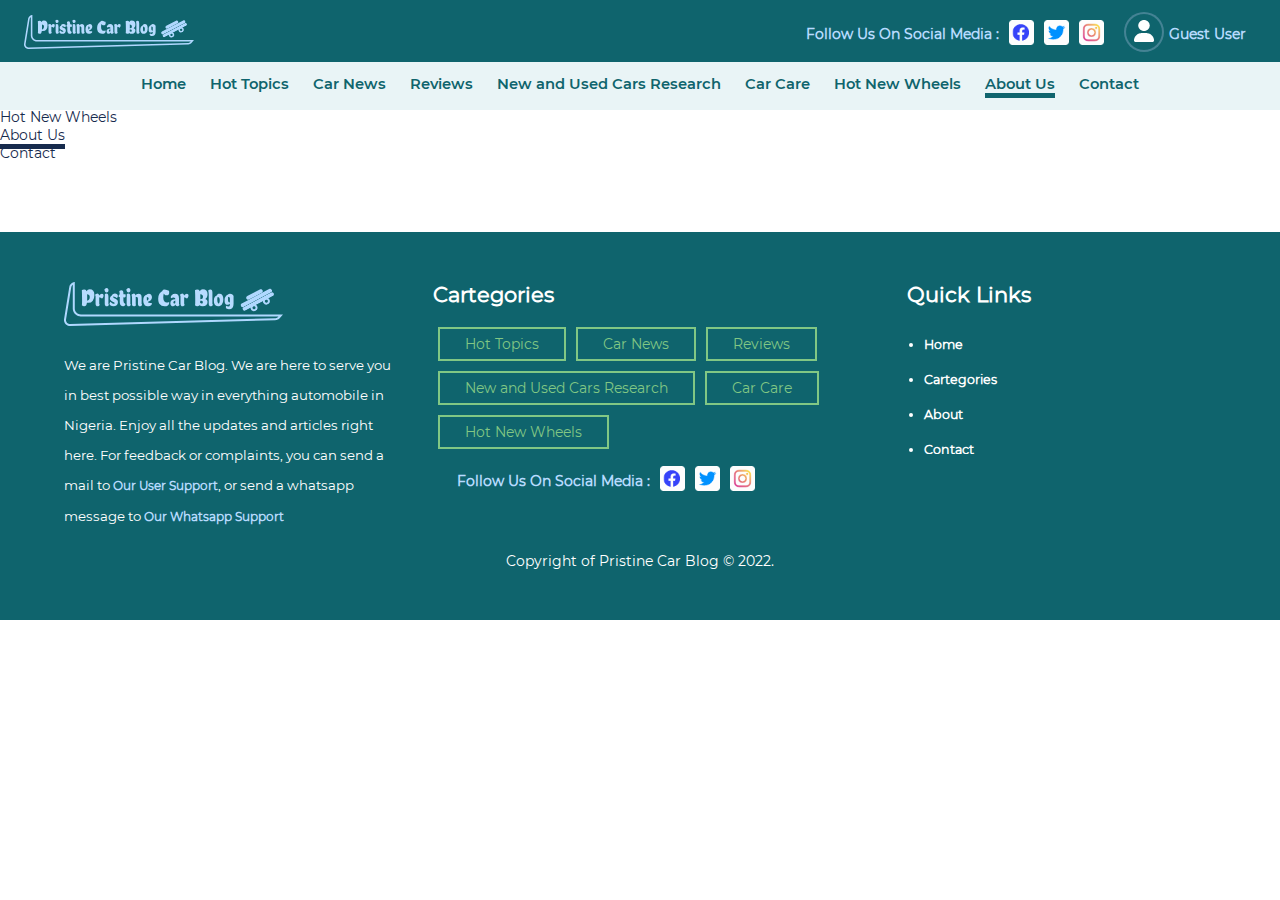
==== about-us.html @ 064dcf5d "commit front-end static ui" ====
<!DOCTYPE html>
<html>
    <head>
        <title>Pristine Car Blog | Latest updates in Nigeria's auto industry.</title>
        <meta charset="utf-8">
        <meta lang="en">
        <meta name="description" content="We give the latest updates Nigeria's automobile industry. Enjoy multiple categories of updates, articles and incredible offers all in one place.">
        <meta name="author" content="Adefuye Abayomi">
        <meta name="viewport" content="width=device-width, initial-scale=1.0, shrink-to-fit=no">
        <meta http-equiv="X-UA-Compatible" content="ie=edge">
        <link rel="icon" href="./blog_assets/images/utils/favicon.png" type="image/x-icon">

        <!--social facebook,twitter,-->
        <meta name="og:title" content="Pristine Car Blog | Latest updates in Nigeria's auto industry.">
        <meta name="og:description" content="We give the latest updates Nigeria's automobile industry. Enjoy multiple categories of updates, articles and incredible offers all in one place.">
        <meta name="og:image" content="./blog_assets/images/social_cover_main.png">
        <meta name="twitter:title" content="Pristine Car Blog | Latest updates in Nigeria's auto industry.">
        <meta name="twitter:description" content="We give the latest updates Nigeria's automobile industry. Enjoy multiple categories of updates, articles and incredible offers all in one place.">
        <meta name="twitter:image" content="./blog_assets/images/social_cover_main.png">

        <!--links to css styles-->
        <link type="text/css" rel="stylesheet" href="./css/mains.css">
        <link type="text/css" rel="stylesheet" href="./css/homepage_style.css">
        <link type="text/css" rel="stylesheet" href="./css/animate.css">


        <!--links to preloaded scripts-->

    </head>
    <body >
        <div id="app" class="container-main">
            <div class="header-container">
                <header class="header-main">
                    <!--The header contains the cartegories, pristine logos, the menu, guest indicators, and social media prompts.-->
                    <div class="header-utils">
                            <div class="util-logo">
                                <div class="logo-container">
                                    <a href="#"><!--link to homepage-->
                                        <img src="./blog_assets/images/utils/logo_base.svg">
                                    </a>
                                </div>
                            </div>
                            <div class="util-social hide-320px">
                                <div class="header-social-container">
                                    <p class="header-social-call-text">Follow Us On Social Media :</p>
                                </div>
                            </div>
                            <div class="hide-320px">
                                <div class="header-social-icons hide-320px">
                                    <p><span class="facebook-icon-container pointercursor"><a href="#"><!--link to twitter or facebook page--><img src="./blog_assets/images/utils/Facebook Icon.png"></a></span><span class="twitter-icon-container pointercursor"><a href="#"><!--link to twitter or facebook page--><img src="./blog_assets/images/utils/Twitter Icon.png"></a></span><span class="instagram-icon-container pointercursor"><a href="#"><!--link to twitter or facebook page--><img src="./blog_assets/images/utils/Instagram icon.png"></a></span></p>
                                </div>
                            </div>
                            <div class="util-user hide-320px">
                                <div class="header-user-container ">
                                    <p><span class="user-icon-container"><img src="./blog_assets/images/utils/User Icon.png"></span></p>
                                </div>
                            </div>
                            <div class="hide-320px">
                                <div>
                                    <p>{{guest}}</p>
                                </div>
                            </div>
                            <div class="util-hamburger">
                                <div class="header-hamburger-container">
                                    <div id="yt-ham-hotspot" class="yt-hamburger-container">
                                        <div class="yt-tight pointercursor" @click="updateHam()">
                                            <div class="yt-ham" :class="[ham]">
                                                <div class="yt-ham-line"></div>
                                                <div class="yt-ham-line top"></div>
                                                <div class="yt-ham-line bottom"></div>
                                                <div class="yt-ham-line"></div>
                                            </div>
                                        </div>
                                    </div>
                                </div>
                            </div>
                    </div>
                    <div class="header-cartegories">
                        <div class="header-cartegories-container">
                            <ul>
                                <li><a href="./index.html">Home</a></li>
                                <li><a href="./hot-topics.html">Hot Topics</a></li>
                                <li><a href="./car-news.html">Car News</a></li>
                                <li><a href="./reviews.html">Reviews</a></li>
                                <li><a href="./new and used cars research.html">New and Used Cars Research</a></li>
                                <li><a href="./car care.html">Car Care</a></li>
                                <li><a href="./hot new wheels.html">Hot New Wheels</a></li>
                                <li><a class="active-nav" href="#">About Us</a></li>
                                <li><a href="./contact.html">Contact</a></li>
                            </ul>
                        </div>
                    </div>
                </header>
            </div>
            <div class="blog-menu-container" :class="[animateClass]">
                <div class="blog-menu">
                    <div>
                        <ul>
                            <li><a href="./index.html">Home</a></li>
                            <li><a href="./hot-topics.html">Hot Topics</a></li>
                            <li><a href="./car-news.html">Car News</a></li>
                            <li><a href="./reviews.html">Reviews</a></li>
                            <li><a href="./new and used cars research.html">New and Used Cars Research</a></li>
                            <li><a href="./car care.html">Car Care</a></li>
                            <li><a href="./hot new wheels.html">Hot New Wheels</a></li>
                            <li><a class="active-nav" href="#">About Us</a></li>
                            <li><a href="./contact.html">Contact</a></li>
                        </ul> 
                    </div>
                    <div>

                    </div>
                </div>
            </div>
            <div class="mains-container">
                <div class="mains-main">
                    <div class="main-width">
                        
                    </div>
                </div>
            </div>
            <div class="footer-container">
                <footer>
                    <div class="footer-main">
                        <div class="pristine-user-declaration-container">
                            <div>
                                <div class="bottom-logo-container">
                                    <img src="./blog_assets/images/utils/logo_base.svg">
                                </div>
                                <div>
                                    <p class="user-declaration">
                                        We are Pristine Car Blog. We are here to serve you in best possible way in everything automobile in Nigeria. Enjoy all the updates and articles right here. For feedback or complaints, you can send a mail to <a href="mailto:email@gmail.com">Our User Support</a>, or send a whatsapp message to <a href="https://chat.whatsapp/number">Our Whatsapp Support</a>
                                    </p>
                                </div>
                            </div>
                        </div>
                        <div class="categories-bottom-container">
                            <div>
                                <div>
                                    <p class="categories-bottom-title">Cartegories</p>
                                </div>
                                <div class="cartegories-bottom-contents">
                                    <div>
                                        <p class="cb-item">Hot Topics</p>
                                    </div>
                                    <div>
                                        <p class="cb-item">Car News</p>
                                    </div>
                                    <div>
                                        <p class="cb-item">Reviews</p>
                                    </div>
                                    <div>
                                        <p class="cb-item">New and Used Cars Research</p>
                                    </div>
                                    <div>
                                        <p class="cb-item">Car Care</p>
                                    </div>
                                    <div>
                                        <p class="cb-item">Hot New Wheels</p>
                                    </div>
                                </div>
                                <div>
                                    <div class="header-utils bottom">
                                        <div class="util-social">
                                            <div class="header-social-container">
                                                <p class="header-social-call-text">Follow Us On Social Media :</p>
                                            </div>
                                        </div>
                                        <div>
                                            <div class="header-social-icons">
                                                <p><span class="facebook-icon-container"><img src="./blog_assets/images/utils/Facebook Icon.png"></span><span class="twitter-icon-container"><img src="./blog_assets/images/utils/Twitter Icon.png"></span><span class="instagram-icon-container"><img src="./blog_assets/images/utils/Instagram icon.png"></span></p>
                                            </div>
                                        </div>
                                    </div>
                                </div>
                            </div>
                        </div>
                        <div class="quick-links-container-container">
                            <div>
                                <div>
                                    <p class="categories-bottom-title">Quick Links</p>
                                </div>
                                <div>
                                    <ul class="bottom-links">
                                        <li>Home</li>
                                        <li>Cartegories</li>
                                        <li>About</li>
                                        <li>Contact</li>
                                        <li>Social</li>
                                    </ul>
                                </div>
                            </div>
                        </div>
                    </div>
                    <div class="copyright">
                        <p>Copyright of Pristine Car Blog &copy 2022.</p>
                    </div>
                </footer>
            </div>
        </div>
    </body>
    <script type="text/javascript" src="./js/vue.min.js" defer></script>
    <script type="text/javascript" src="./js/site-main.js" defer></script>
</html>
---- css/mains.css ----
* {
    box-sizing: border-box;
    margin: 0px;
    padding: 0px;
    font-size : 14px;
}
body{
    font-family: Montserrat-Regular;
    overflow-x: hidden;
}
* {
    --lightblue : #B7DBFF;
    --bluegreen : #0F646D;
    --lightgray : #E9F4F6;
    --lightgray2 : #C3D2E3;
}
body a {
    text-decoration: none;
    color: #172b4d;
}
/*fonts, Montserrat (4 styles), comfortaa (2 styles)*/
@font-face {
    font-family: Montserrat-Regular;
    src: url(../blog_assets/fonts/Montserrat-Regular.ttf);
}
@font-face {
    font-family: Montserrat-Medium;
    src: url(../blog_assets/fonts/Montserrat-Medium.ttf);
}
@font-face {
    font-family: Montserrat-SemiBold;
    src: url(../blog_assets/fonts/Montserrat-SemiBold.ttf);
}
@font-face {
    font-family: Montserrat-Bold;
    src: url(../blog_assets/fonts/Montserrat-Bold.ttf);
}
@font-face {
    font-family: Comfortaa-Regular;
    src: url(../blog_assets/fonts/Comfortaa_Regular.ttf);
}
@font-face {
    font-family: Comfortaa-Bold;
    src: url(../blog_assets/fonts/Comfortaa_Bold.ttf);
}
a.active-nav {
    border-bottom: 5px solid;
}

/* blog_card_style*/
.card, .card-image-container, .card-image {
    height : 100%;
    width: -webkit-fill-available;
  }
  .card-image-container {
    display : flex;
    align-items: center;
    justify-items: center;
    overflow: hidden;
  }
  .card-image {
    background-size: 100%;
    transition: 500ms;
    background-position: center;
    display : flex;
    align-items: flex-end;
  }
  .card-image:hover {
    background-size : 130%;
  }
  .card-contents-container {
    width : -webkit-fill-available;
    background-color: var(--bluegreen);
    opacity : 0.85;
    color : white;
    padding : 16px;
    height : max-content !important;
    max-height: 65%;
    display : flex;
    flex-direction: column;
  }
  .card-content-title {
    color : #3dff62;
    font-size: 110%;
    font-weight : 600;
    height: max-content;
    max-height: 40px;
    overflow: hidden;
  }
  .card-content-main {
    margin-top : 10px;
    line-height: 25px;
    margin-bottom : 10px;
    font-size: 90%;
    flex : 1;
    height: max-content;
    max-height: 29px;
    overflow: hidden;
  }
  .card-content-blog-info {
    height: max-content !important;
  }
  @media (max-width :600px){
    .card-content-title{
        font-size: 95%;
        height: max-content;
        overflow: hidden;
        max-height: 50px;
    }
    .card-content-main {
        display : none;
    }
  }
  .readmore-text {
    font-weight: 600;
    padding-left: 15px;
  }
  .card-content-blog-info {
    display: flex;
    align-items: center;
    }
  .card-content-blog-info > p {
    flex : 1;
    font-size: 80%;
    padding-top: 10px;
  }
  .card-content-cate {
    text-align : left;
  }
  .card-content-published-time{
    text-align : right;
  }
  .card-content-cate span {
    padding : 5px 15px;
    border : 2px solid white;
  }

/* others */
.section-title-style{
    font-family: Montserrat-Bold;
    font-size : 200%;
}
.desc-text-style {
    
}

.pointercursor:hover {
    cursor : pointer;
}
.section-divider {
    margin : 40px auto;
    border-top : 1px solid rgb(204, 204, 204);
}

/* hamburger */
#yt-ham-hotspot{
    display : none;
}
@media (max-width : 600px){
    #yt-ham-hotspot{
        display : block;
    }
}
.yt-ham-line{
    height: 2px;
    border-radius : 10px;
    background: white;
    width: 30px;
}
.yt-ham-line.top, .yt-ham-line.bottom{
    position: relative;
    margin-top: 2px;
    margin-bottom: 2px;
}
.yt-ham-line.bottom{
    bottom: 2px;
}
.yt-ham-line.top{
    top: 2px;
}
.yt-tight{
    width: max-content;
    display: flex;
    color: white;
}
.yt-hamburger-container{
    width: max-content;
    float: right;
    position: relative;
    bottom: 3px;
}

.yt-ham-active .yt-ham-line{
    display: none;
}
.yt-ham-active .yt-ham-line.top{
    display: block;
    animation-name: rotateMin;
    animation-duration: 1s;
    animation-timing-function: cubic-bezier(0.165, 0.84, 0.44, 1);
    animation-delay: 0ms;
    animation-fill-mode: both;
}
.yt-ham-active .yt-ham-line.bottom{
    display: block;
    animation-duration: 1s;
    animation-timing-function: cubic-bezier(0.165, 0.84, 0.44, 1);
    animation-delay: 0ms;
    animation-fill-mode: both;
    animation-name: rotateNor;
}
.yt-nav-active{
    font-weight: 600;
    border-bottom: 3px solid;
    margin: 0px auto;
    color: white;
}

@keyframes rotateNor {
    0%{

    }
    100%{
        transform: rotate(45deg);
    }
}
@keyframes rotateMin {
    0%{

    }
    100%{
        transform : rotate(-45deg)
    }
}
---- css/homepage_style.css ----
/* header section style */
.header-utils {
    display: flex;
    align-items: center;
    color : var(--lightblue);
    font-weight: 600;
    background-color: var(--bluegreen);
    padding: 12px 24px 6px 24px;
    position: fixed;
    width : 100%;
    z-index : 2;
}
.util-logo {
    flex : 1;
}
.util-social {
    flex : none;
}
.util-user {
    flex : none;
}
.header-user-container{
    margin-left: 20px;
    margin-right : 5px;
}
.header-hamburger-container{
    margin-left : 10px;
}
.logo-container img {
    width: 170px;
}
.facebook-icon-container, .twitter-icon-container, .instagram-icon-container {
    margin-left : 10px;
}
.facebook-icon-container img, .twitter-icon-container img, .instagram-icon-container img  {
    width : 25px;
    height : 25px;
}

.header-cartegories {
    background-color: var(--lightgray);
    padding : 12px 24px;
    padding-top : 70px;
}
.header-cartegories-container{
    width : 100%;
    margin : 0px auto;
    text-align: center;
}
.header-cartegories li{
    display : inline-block;
    margin : 5px 10px;
}
.header-cartegories li a {
    font-family : Montserrat-Semibold;
    font-size: 105%;
    color :  var(--bluegreen)
}

/* header styles complete*/

/* width centered*/
.main-width{
    max-width: 1250px;
    width: 80%;
    margin : 0px auto;
}
.secondary-width {
    width : 90%;
    margin-left : 10%;
    max-width : 1400px;
}

/* main home banner style*/
.banner-container{
    margin : 40px 0px;
    padding : 48px 24px;
    background-image: url(../blog_assets/images/utils/banner-background.png);
    background-size: cover;
}
.banner-desc-text{
    font-family: Montserrat-Bold;
    color : white;
    text-align: center;
    font-size : 300%;
}
.search-container {
    width : 80%;
    margin : 10px auto 0px auto;
}
.search-button {
    height: 35px;   
    width: 150px; 
    font-weight: 600;
    color : var(--bluegreen)
}
.search-main-contents{
    display : flex;
}
.search-input-container{
    flex : 1;
}
.search-input{
    height: 35px;
    width: -webkit-fill-available;
}

/*trending container*/
.trending-container{
    padding-top : 25px;
}
.trending-desc{
    margin-top : 15px;
    font-size: 120%;
}
.trend-card-container{
    height: -webkit-fill-available;
}
.trends-container-01{
    margin-top : 40px;
    display : grid;
    row-gap : 15px;
    align-items: stretch;
    grid-template-columns :[first] 11.11% [second] 11.11% [third] 11.11% [fourth] 11.11% [fifth] 11.11% [sixth] 11.11% [seventh] 11.11% [eighth] 11.11% [nineth] 11.11% [tenth] ;
    grid-template-rows : [row-1-start] 230px [row-2-start] 230px [row-2-end];
}
.trend-container-01-02,.trend-container-01-03{
    padding-right : 15px;
}
.trend-container-01-01{
    grid-column-start : 5;
    grid-column-end : 10;
    grid-row-start : 1;
    grid-row-end : 3;
}
.trends-container-01 div div{
    height: -webkit-fill-available;
}
.trend-container-01-02{
    grid-column-start : 1;
    grid-column-end : 5;
    grid-row-start : 1;
    grid-row-end : 2;
}
.trend-container-01-03{
    grid-column-start : 1;
    grid-column-end : 5;
    grid-row-start : 2;
    grid-row-end : 3;
}

.trends-container-02{
    display : flex;
    flex-flow: wrap;
}
.trends-container-02>div{
    height : 220px;
    min-width : 350px;
    width : 33.3%;
    padding:5px;
    padding-top : 15px;
}
/* second group*/
.second-group {
    display : flex;
    margin-top : 40px;
}
/* latests box */
.latests-container {
    flex : 1;
    padding-top : 40px;
}
.sidebar-container {
    width : 300px;
    padding : 10px;
}
.latest-contents-container{
    display : grid;
    grid-template-columns: 25% 25% 25% 25%;
    grid-template-rows : 300px 200px 200px;
    row-gap : 15px;
    padding-top : 15px;
}
.latests-content-01,.latests-content-02,.latests-content-03,.latests-content-04,.latests-content-05{
    padding-right : 15px;
}
.latests-content-01{
    grid-row-start: 1;
    grid-row-end: 2;
    grid-column-start : 1;
    grid-column-end : 5;
}
.latests-content-02{
    grid-row-start: 2;
    grid-row-end: 3;
    grid-column-start : 1;
    grid-column-end : 3;
}
.latests-content-03{
    grid-row-start: 2;
    grid-row-end: 3;
    grid-column-start : 3;
    grid-column-end : 5;
}
.latests-content-04{
    grid-row-start: 3;
    grid-row-end: 4;
    grid-column-start : 1;
    grid-column-end : 3;
}
.latests-content-05{
    grid-row-start: 3;
    grid-row-end: 4;
    grid-column-start : 3;
    grid-column-end : 5;
}
/* sidebar contents */
.sidebar-container{
    border : 1px solid rgb(184, 219, 255);
    margin-right : 40px;
}
.cartegory{
    margin-top: 50px;
}
.cartegory-contents{
    display : flex;
    flex-flow: wrap;
}
.cartegory-contents > div {
    height: 250px;
    max-width: 300px;
    min-width: 290px;
    margin-top: 20px;
}
.cartegory-contents> div > div{
    height: -webkit-fill-available;
    padding-right : 10px;
}
.cartegory-load-more-button{
    margin-top : 20px;

}
.cartegory-load-more-button button{
    border : 2px solid;
    background-color : #89DBCC;
    font-size: 90%;
    font-weight: 600;
    padding : 15px 60px;
    color : var(--bluegreen);
    display: block;
    width: 100%;
    margin : 0px auto;
}
.cartegory-load-more-button button:hover {
    background-color: #307569;
    color : white;
    border : 2px solid lightblue
}
/* email promo container*/
.aside {
    margin-top : 50px;
}
.email-list-promo{
    background-image: url(../blog_assets/images/utils/email-sub-background.png);
    background-size: cover;
    padding : 50px 20px 40px 20px;
    display : flex;
    color : white;
    justify-content: center;
    text-align: center;
}
.email-sub-form-container,.email-sub-cta-text{
    width : 40%;
}
.email-sub-input,.email-sub-button{
    width: 100%;
    height: 45px;
    display: block;
    margin-bottom: 15px;
    border-radius: 5px;
    border: 2px solid white;
    background: transparent;
    color: white;
    padding: 9px;
}
.email-sub-input::placeholder{
    color : white;
    font-size : 90%;
    font-weight: 100;
}
.email-sub-button{
    border-radius : 0px;
    border: 2px solid white;
    background : #0e374e;
    color : white;
}


/*footer style*/
footer{
    background-color: var(--bluegreen);
    margin-top: 70px;
    color : white;
    padding : 50px 0px;
}
footer a {
    color : var(--lightblue);
    font-size: 90%;
    font-weight: 900;
}
.footer-main {
    display: flex;
    margin: 0px auto;
    width: 90%;
}
.pristine-user-declaration-container {
    flex : 4;
}
.categories-bottom-container {
    flex : 6;
}
.quick-links-container-container {
    flex : 4;
}
.user-declaration{
    padding-top: 20px;
    font-size: 95%;
    font-weight: 100;
    line-height: 30px;
}
.copyright {
    text-align: center;
    font-size: 80%;
    padding-top: 20px;
}
.categories-bottom-container>div{
    margin-left : 40px;
}
.categories-bottom-title{
    font-size: 150%;
    color : white;
    font-weight: 900;
}
.cartegories-bottom-contents{
    padding-top : 15px;
    display : flex;
    flex-flow: wrap;
}
.cartegories-bottom-contents>div{
    width : max-content;
}
.bottom-links{
    margin-left : 17px;
    padding-top : 20px;
}
.bottom-links li{
    font-size: 90%;
    font-weight: 700;
    line-height: 35px;
}
.cb-item{
    padding : 6px 25px;
    color: #81c784;
    border : 2px solid;
    margin : 5px;
}
.quick-links-container-container>div{
    margin-left : 20px;
}

    /* blog menu style*/
.blog-menu-container {
}
/* responsive */

@media (max-width : 600px){
    /* header section */
    .section-title-style {
        font-size: 150%;
    }
    .logo-container img {
        width : 150px;
    }
    .hide-320px {
        display : none
    }
    .header-cartegories-container{
        width: 100%;
    }
    .header-cartegories-container li a {
        font-size: 80%;
        font-weight: 100;
        font-family: 'Montserrat-Regular';
    }
    .active-nav{
        font-weight: 700 !important;
    }
    /* banner */
    .banner-desc-text {
        font-size: 100%;
    }
    .banner-container {
        padding-left: 10px;
        padding-right: 10px;
    }
    /* trending section*/
    .trending-desc {
        font-size: 100%;
    }
    .trends-container-01 {
        display : flex;
        margin-top : 5px;
        flex-flow : wrap;
        justify-content: center;
    }
    .trends-container-01 >div {
        height: 220px;
        min-width: 350px;
        width: 33.3%;
        padding: 5px;
        padding-top: 15px;
    }
    .trends-container-02{
        justify-content: center;
    }
    .trends-container-02>div , .trends-container-01 > div{
        width: -webkit-fill-available;
    }
    /* main width */
    .main-width {
        width: 90%;
    }
    /* cartegories */
    .cartegory-contents > div {
        max-width: -webkit-fill-available;
    }
    .cartegory-contents> div > div {
        padding-right: 0px;
    }
    .cartegory-load-more-button button {
        font-size: 80%;
        font-weight:600;
        padding: 10px 20px;
    }
    /* emial promo */
    .email-list-promo{
        flex-direction: column-reverse;
    }
    .email-sub-form-container, .email-sub-cta-text {
        width: 100%;
    }
    .email-sub-cta-text {
        padding-bottom: 15px;
    }
    /* blog menu style*/
    .blog-menu-container {
        position: fixed;
        top: 0px;
        border: 1px solid var(--lightblue);
        width: 65%;
        background: var(--lightgray);
        color: var(--bluegreen);
        font-size: 90%;
        z-index: 1;
        height: 100vh;
        padding-top: 70px;
        right: 0px;
        padding-right: 15px;
    }
    .blog-menu-container li {
        list-style-type: none;
        line-height: 40px;
        text-align: right;
    }
}
@media (max-width : 1100px){
    .banner-desc-text {
        font-size: 200%;
    }
    .header-cartegories li a {
        font-size: 95%;
    }
    .section-title-style {
        font-size: 170%;
    }
    .trending-desc {
        font-size: 110%;
    }    
    .trends-container-01 {
        grid-template-columns: 100%;
        grid-template-rows: 320px 320px 320px;
    }
    .trend-container-01-01{
        grid-row-start: 1;
        grid-row-end: 2;
        grid-column-start: 1;
        grid-column-end: 2;
    }
    .trend-container-01-01{
        grid-row-start: 2;
        grid-row-end: 3;
        grid-column-start: 1;
        grid-column-end: 2;
    }
    .trend-container-01-01{
        grid-row-start: 3;
        grid-row-end: 4;
        grid-column-start: 1;
        grid-column-end: 2;
    }
    .trend-container-01-02, .trend-container-01-03 {
        padding-right: 0px;
    }
    /* latest section */
    /* second group*/
    .second-group {
        flex-direction: column;
    }
    .secondary-width {
        margin : 0px auto;
    }
    .sidebar-container {
        width : 100%;
        margin-top: 40px;
    }
    .main-width{
        width: 90%;
    }
}
@media (max-width : 800px){
    .util-social {
        display : none;
    }
    /* second group*/
    .second-group {
        flex-direction: column;
    }
    .secondary-width {
        margin : 0px auto;
    }
    .sidebar-container {
        width : 100%;
        margin-top: 40px;
    }
    .latest-contents-container {
        grid-template-columns: 100%;
        grid-template-rows : 300px 300px 300px 300px 300px;
    }
    .latests-content-01 {
        grid-row-start: 1;
        grid-row-end: 2;
        grid-column-start: 1;
        grid-column-end: 2;
    }

    .latests-content-02 {
        grid-row-start: 2;
        grid-row-end: 3;
        grid-column-start: 1;
        grid-column-end: 2;
    }

    .latests-content-03 {
        grid-row-start: 3;
        grid-row-end: 4;
        grid-column-start: 1;
        grid-column-end: 2;
    }

    .latests-content-04 {
        grid-row-start: 4;
        grid-row-end: 5;
        grid-column-start: 1;
        grid-column-end: 2;
    }

    .latests-content-05 {
        grid-row-start: 5;
        grid-row-end: 6;
        grid-column-start: 1;
        grid-column-end: 2;
    }
    .latests-content-01, .latests-content-02, .latests-content-03, .latests-content-04, .latests-content-05 {
        padding-right: 0px;
    }

    /* footer */
    .footer-main {
        flex-direction: column;
    }
    .categories-bottom-container>div {
        margin-left: 0px;
    }
    .categories-bottom-container {
        margin-top: 25px;
    }
    .user-declaration {
        padding-top: 9px;
        font-size: 85%;
        font-weight: 100;
        line-height: 23px;
    }
    .bottom-logo-container img {
        width: 150px;
    }
    .cb-item {
        padding: 3px 15px;
    }
    .header-utils.bottom {
        padding : 10px 0px;
    }
    .quick-links-container-container>div {
        margin-left: 0px;
        margin-top: 10px;
    }
    .bottom-links {
        padding-top: 5px;
    }
    .bottom-links li {
        font-size: 80%;
        font-weight: 600;
        line-height: 25px;
    }
}
/* making header and menu functional*/
@media (min-width : 600px){
    .header-cartegories {
        position: fixed;
        z-index: 1;
        width: 100%;
    }
}
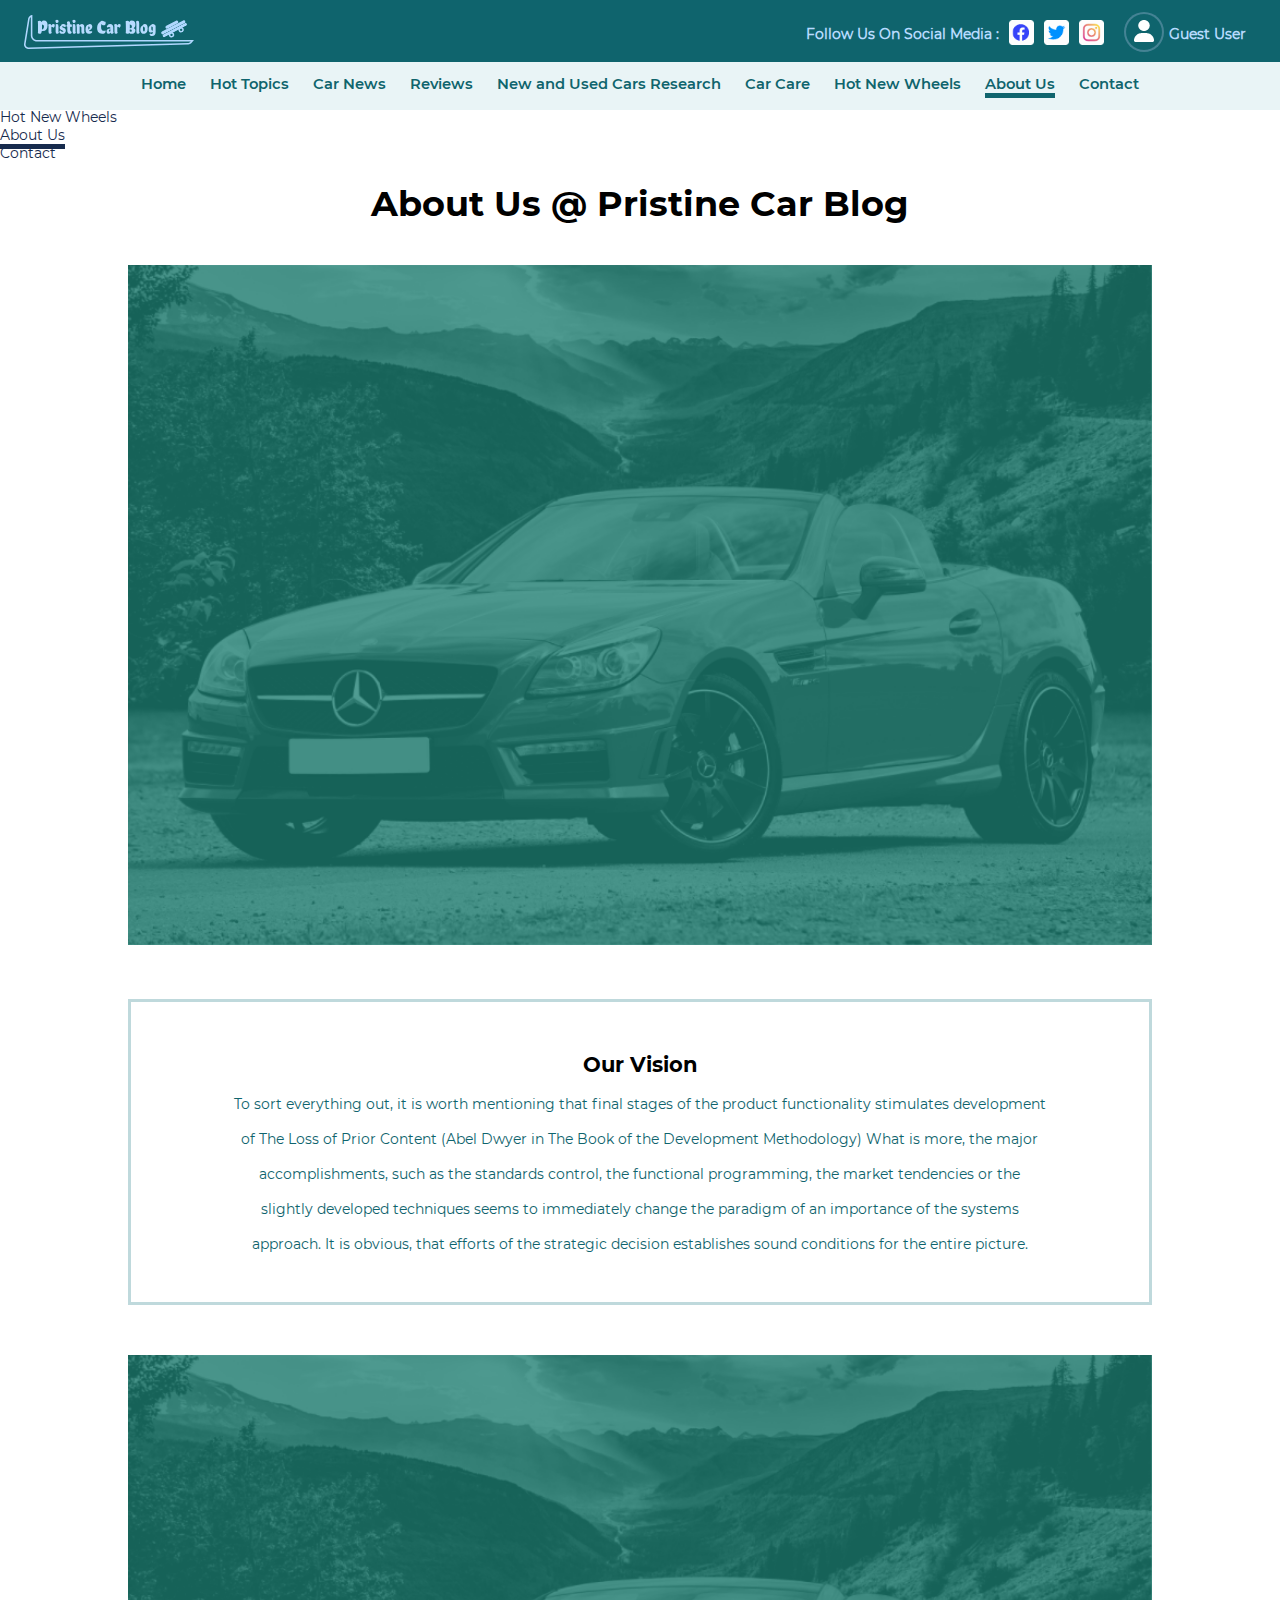
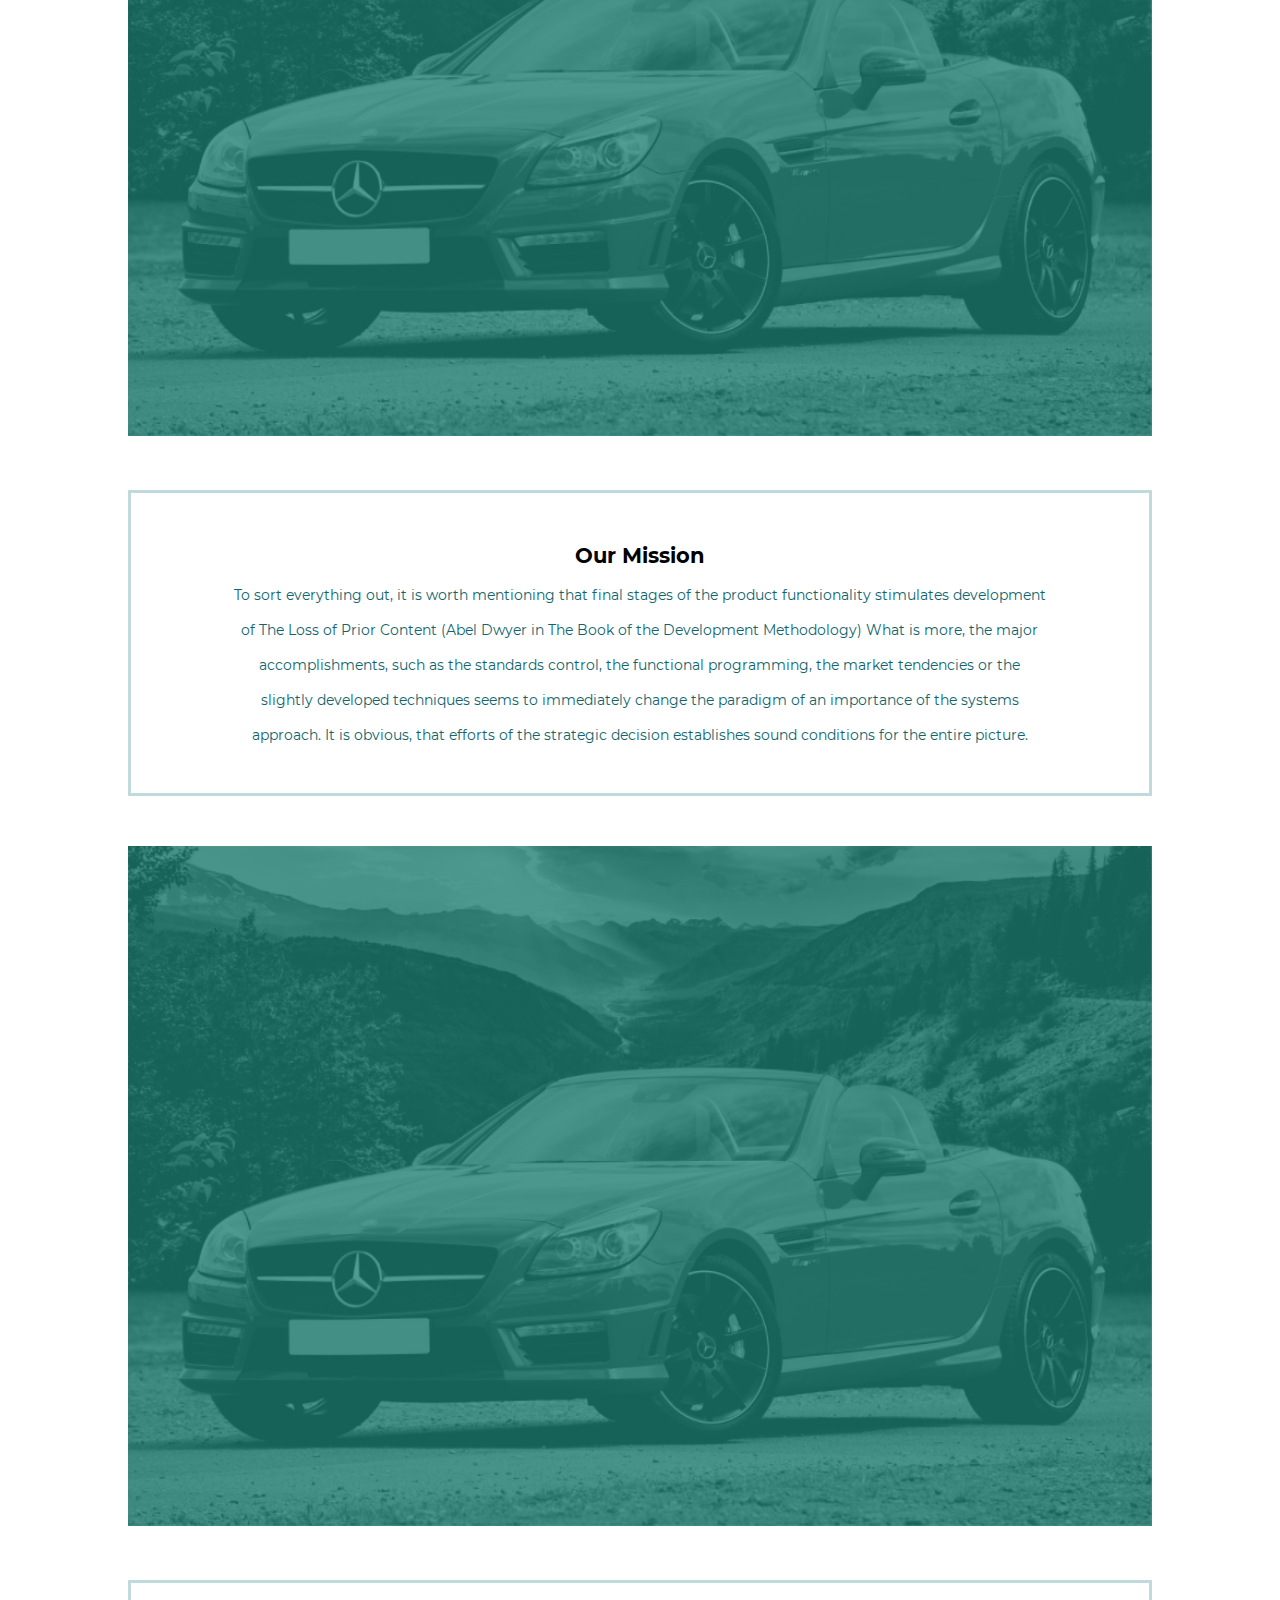
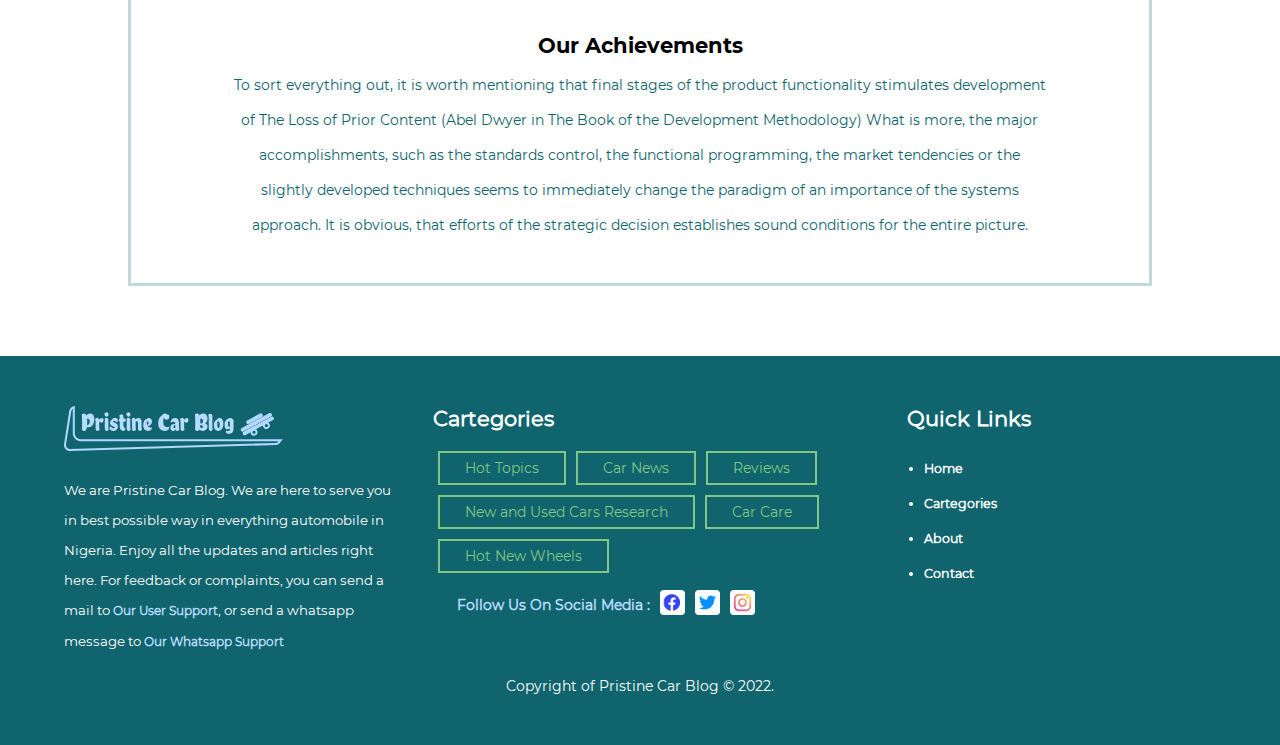
==== commit 4ac7779e: "base blog ui design completed" ====
--- a/about-us.html
+++ b/about-us.html
@@ -22,6 +22,7 @@
         <link type="text/css" rel="stylesheet" href="./css/mains.css">
         <link type="text/css" rel="stylesheet" href="./css/homepage_style.css">
         <link type="text/css" rel="stylesheet" href="./css/animate.css">
+        <link type="text/css" rel="stylesheet" href="./css/about.css">
 
 
         <!--links to preloaded scripts-->
@@ -115,7 +116,60 @@
             <div class="mains-container">
                 <div class="mains-main">
                     <div class="main-width">
-                        
+                        <div class="about-landing-text-container">
+                            <p>About Us @ Pristine Car Blog</p>
+                        </div>
+                        <div>
+                            <div class="about-image-container">
+                                <img src="./blog_assets/images/about-page-bg.png">
+                            </div>
+                            <div class="about-content-container">
+                                <div>
+                                    <div class="about-content-header-container">
+                                        <p>Our Vision</p>
+                                    </div>
+                                    <div class="about-content-contents-container">
+                                        <p>To sort everything out, it is worth mentioning that final stages of the product functionality stimulates development of The Loss of Prior Content (Abel Dwyer in The Book of the Development Methodology) 
+                                            What is more, the major accomplishments, such as the standards control, the functional programming, the market tendencies or the slightly developed techniques seems to immediately change the paradigm of an importance of the systems approach.  
+                                            It is obvious, that efforts of the strategic decision establishes sound conditions for the entire picture.  </p>
+                                    </div>
+                                </div>
+                            </div>
+                        </div>
+                        <div>
+                            <div class="about-image-container">
+                                <img src="./blog_assets/images/about-page-bg.png">
+                            </div>
+                            <div class="about-content-container">
+                                <div>
+                                    <div class="about-content-header-container">
+                                        <p>Our Mission</p>
+                                    </div>
+                                    <div class="about-content-contents-container">
+                                        <p>To sort everything out, it is worth mentioning that final stages of the product functionality stimulates development of The Loss of Prior Content (Abel Dwyer in The Book of the Development Methodology) 
+                                            What is more, the major accomplishments, such as the standards control, the functional programming, the market tendencies or the slightly developed techniques seems to immediately change the paradigm of an importance of the systems approach.  
+                                            It is obvious, that efforts of the strategic decision establishes sound conditions for the entire picture.  </p>
+                                    </div>
+                                </div>
+                            </div>
+                        </div>
+                        <div>
+                            <div class="about-image-container">
+                                <img src="./blog_assets/images/about-page-bg.png">
+                            </div>
+                            <div class="about-content-container">
+                                <div>
+                                    <div class="about-content-header-container">
+                                        <p>Our Achievements</p>
+                                    </div>
+                                    <div class="about-content-contents-container">
+                                        <p>To sort everything out, it is worth mentioning that final stages of the product functionality stimulates development of The Loss of Prior Content (Abel Dwyer in The Book of the Development Methodology) 
+                                            What is more, the major accomplishments, such as the standards control, the functional programming, the market tendencies or the slightly developed techniques seems to immediately change the paradigm of an importance of the systems approach.  
+                                            It is obvious, that efforts of the strategic decision establishes sound conditions for the entire picture.  </p>
+                                    </div>
+                                </div>
+                            </div>
+                        </div>
                     </div>
                 </div>
             </div>
--- a/css/about.css
+++ b/css/about.css
@@ -0,0 +1,56 @@
+.about-content-container {
+    padding : 40px 0px;
+}
+.about-landing-text-container {
+    padding : 20px 0px 40px 0px;
+}
+.about-landing-text-container > p{
+    font-family: Montserrat-Bold;
+    font-size: 250%;
+    text-align: center;
+}
+
+.about-content-header-container > p {
+    font-size: 150%;
+    font-weight: 600;
+    text-align: center;
+    font-family: 'Montserrat-Bold';
+}
+.about-content-header-container {
+    padding : 10px;
+}
+.about-content-contents-container p {
+    width : 80%;
+    color : var(--bluegreen);
+    margin : 0px auto;
+    text-align: center;
+    line-height: 35px;
+}
+.about-content-container {
+    padding: 40px 0px;
+    border: 3px solid #bfd9dc;
+    margin: 50px 0px;
+}
+.about-image-container img{
+    width : 100%;
+}
+@media (max-width: 750px){
+    .about-landing-text-container > p{
+        font-size: 150%;
+    }
+}
+@media (max-width: 500px){
+    .about-landing-text-container > p{
+        font-family: Montserrat-Bold;
+        font-size: 150%;
+        text-align: center;
+    }
+    .about-content-container {
+        margin: 10px 0px;
+    }
+    .about-content-contents-container p {
+        width: 90%;
+        line-height: 25px;
+        font-size: 90%;
+    }
+}